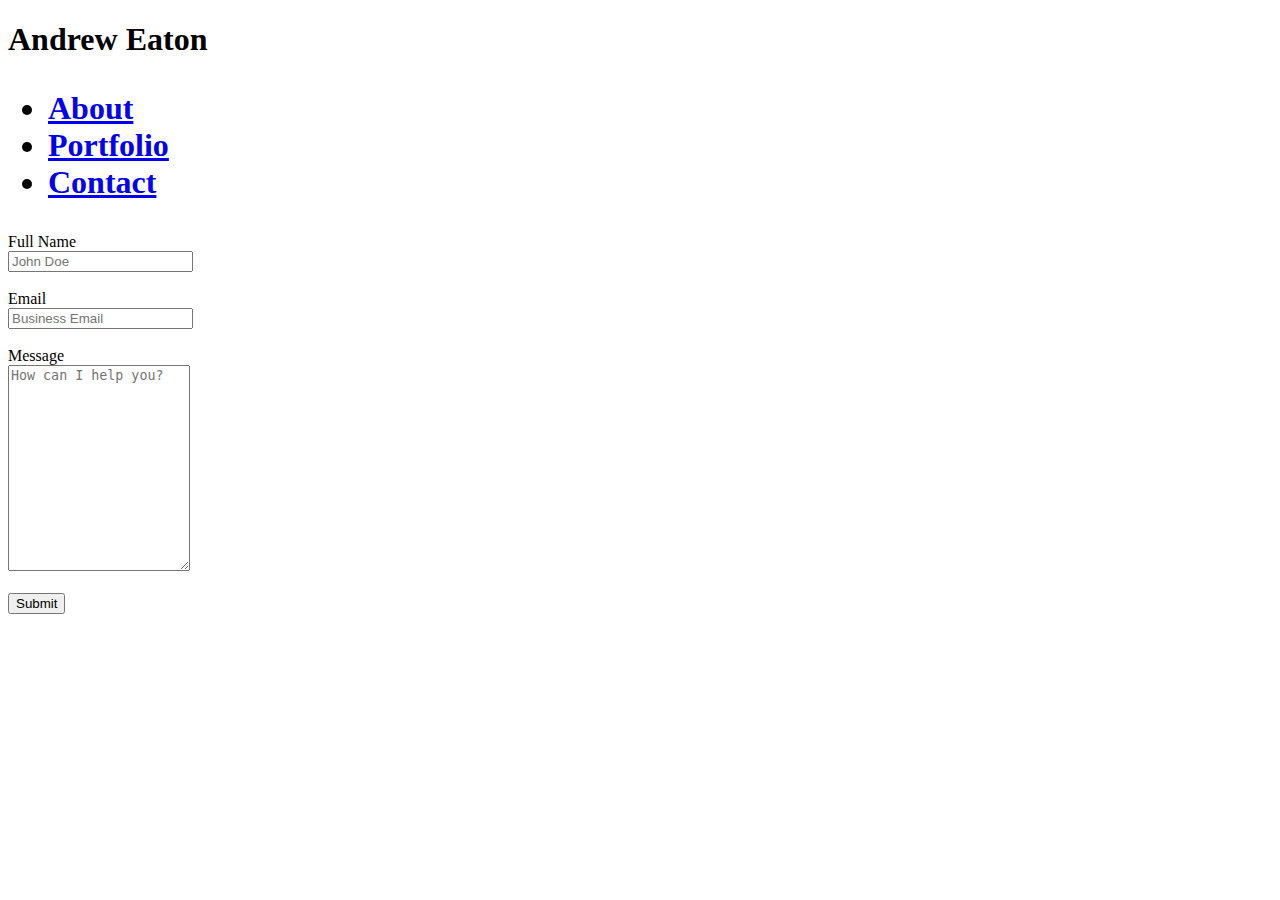
==== contact.html @ 895a7e1a "portfolio css is getting close" ====
<!DOCTYPE html>
<html>
<header>
	<title>Andrew Eaton's Portfolio</title>
	<link rel="stylesheet" href="style.css">
</header>

<body>
	<header>
		<h1><b>Andrew Eaton</b><h1>
		
		<nav>
			<ul>
				<li><a href="index.html">About</a></li>
				<li><a href="portfolio.html">Portfolio</a></li>
				<li><a href="contact.html">Contact</a></li>
			</ul>
		</nav>
	</header>

	<div>
		<div class="container">
  			<form action="/action_page.php">

    			<label for="fname">Full Name</label>
    			<br>
    			<input type="text" id="full_name" name="full_name" placeholder="John Doe">
    			<br>
    			<br>

    			<label for="email">Email</label>
    			<br>
    			<input type="text" id="email" name="email" placeholder="Business Email">
    			<br>
    			<br>

    			<label for="message">Message</label>
    			<br>
    			<textarea id="message" name="message" placeholder="How can I help you?" style="height:200px"></textarea>
    			<br>
    			<br>

   				<input type="submit" value="Submit">

  			</form>
		</div>
	</div>
</body>

</html>
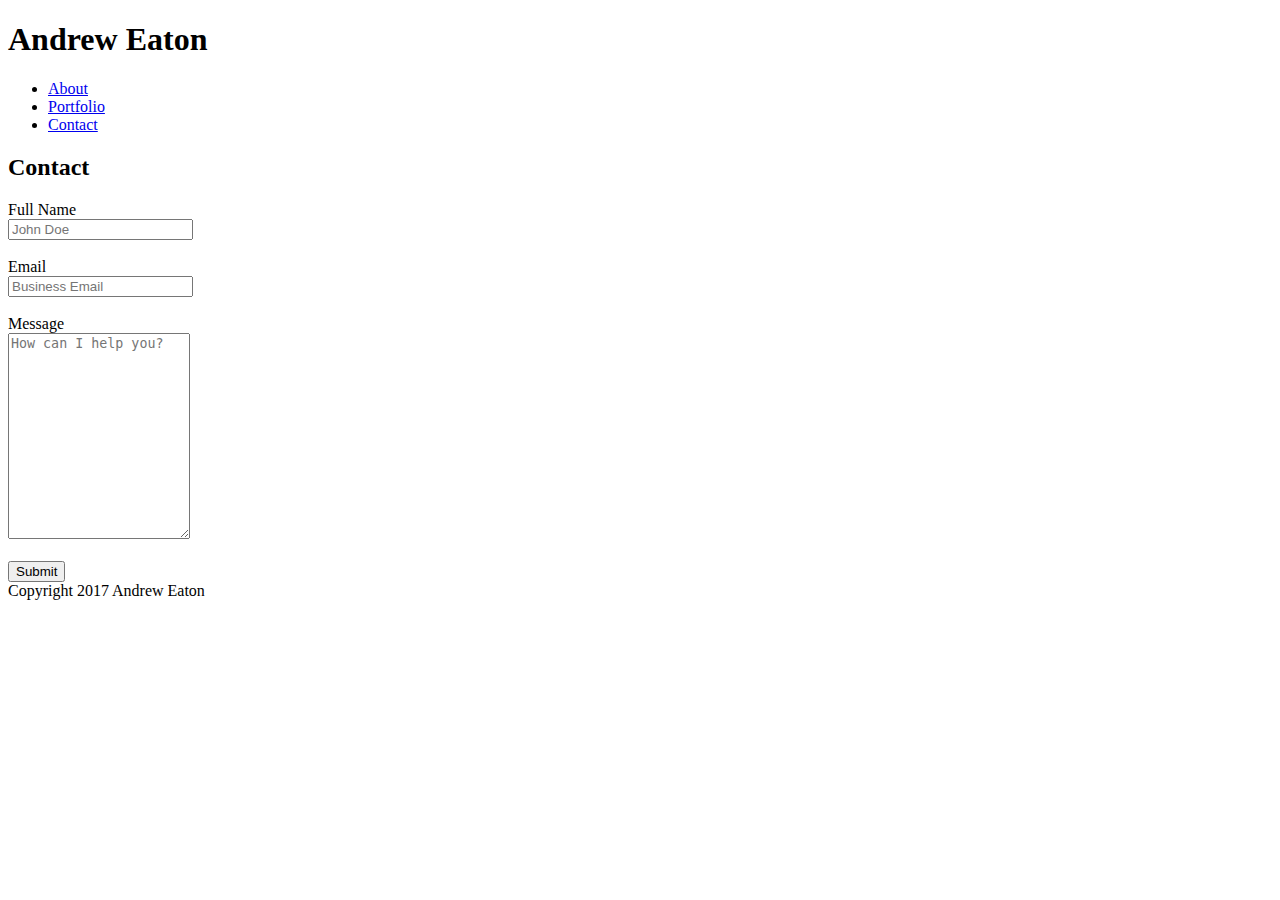
==== commit 4eba8062: "html for contact almost finished, html for index begun" ====
--- a/contact.html
+++ b/contact.html
@@ -1,13 +1,13 @@
 <!DOCTYPE html>
 <html>
 <header>
-	<title>Andrew Eaton's Portfolio</title>
-	<link rel="stylesheet" href="style.css">
+	<title>Contact Andrew Eaton</title>
+	<link rel="stylesheet" type="text/css" href="style.css">
 </header>
 
 <body>
-	<header>
-		<h1><b>Andrew Eaton</b><h1>
+	<div class="container">
+		<h1><b>Andrew Eaton</b></h1>
 		
 		<nav>
 			<ul>
@@ -16,35 +16,45 @@
 				<li><a href="contact.html">Contact</a></li>
 			</ul>
 		</nav>
-	</header>
+	</div>
 
-	<div>
-		<div class="container">
-  			<form action="/action_page.php">
+	<div class="container">
+  		<section id="contact">
+  			<h2>Contact</h2>
+  			
+	  			<form action="/action_page.php">
 
-    			<label for="fname">Full Name</label>
-    			<br>
-    			<input type="text" id="full_name" name="full_name" placeholder="John Doe">
-    			<br>
-    			<br>
+	    			<label for="fname">Full Name</label>
+	    			<br>
+	    			<input type="text" id="full_name" name="full_name" placeholder="John Doe">
+	    			<br>
+	    			<br>
 
-    			<label for="email">Email</label>
-    			<br>
-    			<input type="text" id="email" name="email" placeholder="Business Email">
-    			<br>
-    			<br>
+	    			<label for="email">Email</label>
+	    			<br>
+	    			<input type="text" id="email" name="email" placeholder="Business Email">
+	    			<br>
+	    			<br>
 
-    			<label for="message">Message</label>
-    			<br>
-    			<textarea id="message" name="message" placeholder="How can I help you?" style="height:200px"></textarea>
-    			<br>
-    			<br>
+	    			<label for="message">Message</label>
+	    			<br>
+	    			<textarea id="message" name="message" placeholder="How can I help you?" style="height:200px"></textarea>
+	    			<br>
+	    			<br>
 
-   				<input type="submit" value="Submit">
+	   				<input type="submit" value="Submit">
+			
+	  			</form>
+  		</section>
+		
+	</div>
 
-  			</form>
-		</div>
+	<div class="footer">
+		<footer>
+			Copyright 2017 Andrew Eaton
+		</footer>
 	</div>
+
 </body>
 
 </html>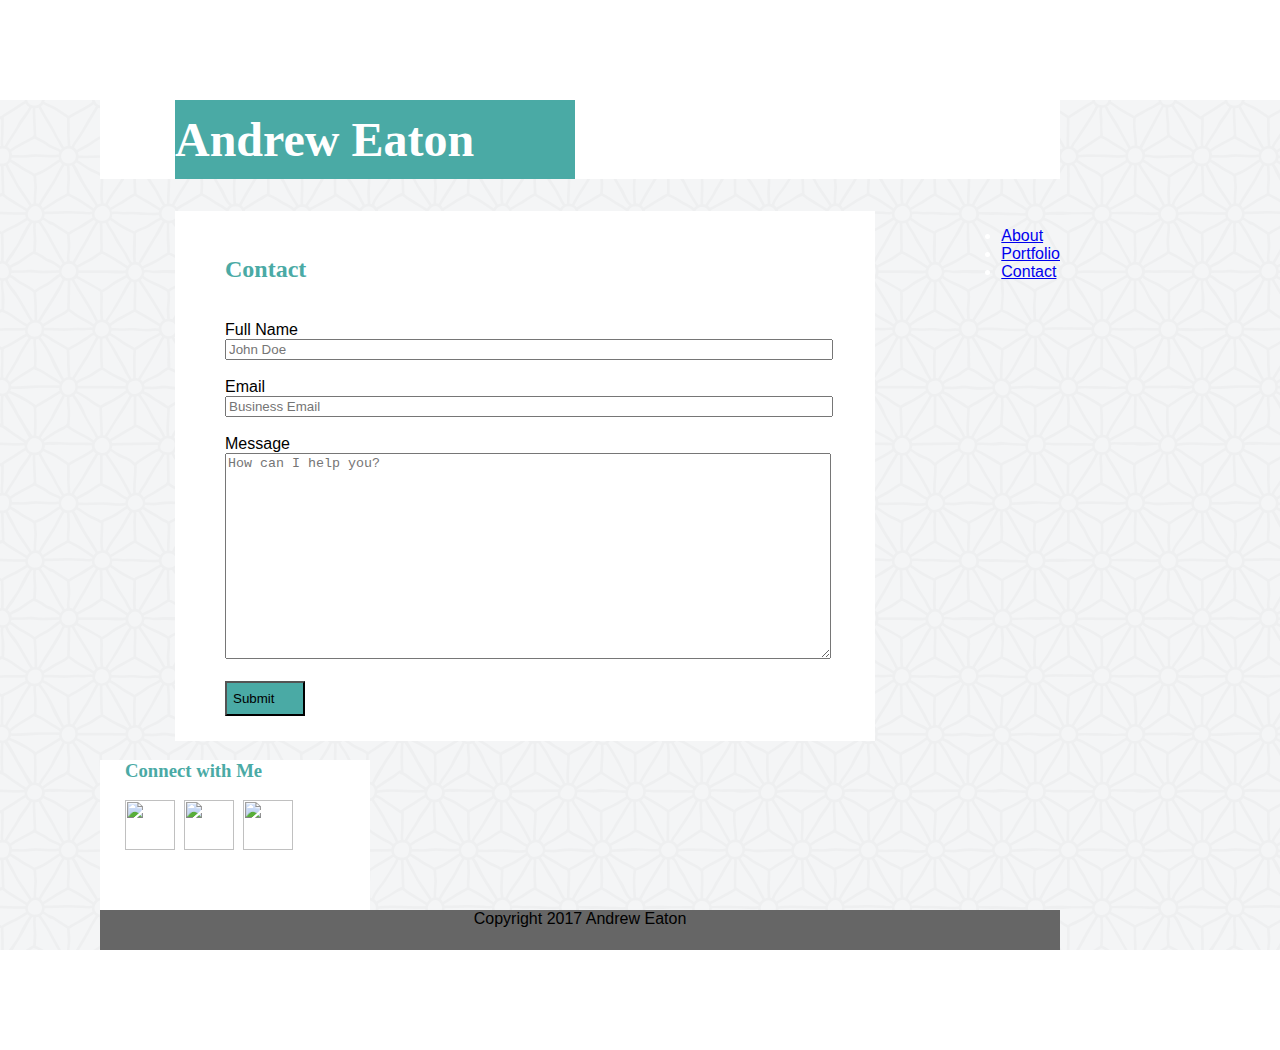
==== commit 4d7343c7: "floats suck" ====
--- a/contact.html
+++ b/contact.html
@@ -1,60 +1,77 @@
 <!DOCTYPE html>
 <html>
-<header>
+<head>
 	<title>Contact Andrew Eaton</title>
-	<link rel="stylesheet" type="text/css" href="style.css">
-</header>
+	<link rel="stylesheet" type="text/css" href="assets/css/style.css">
+</head>
+<body>
+	<div id="background">
+		<div id="content">
+			<header id="header">
+				<h1><b>Andrew Eaton</b></h1>
+					<nav>
+						<ul>
+						<li><a href="index.html">About</a></li>
+						<li><a href="portfolio.html">Portfolio</a></li>
+						<li><a href="contact.html">Contact</a></li>
+						</ul>
+					</nav>
+			</header>
 
-<body>
-	<div class="container">
-		<h1><b>Andrew Eaton</b></h1>
+			
+				<div class="container" border-style:solid;>
+			  		<section id="contact">
+			  			<h2>Contact</h2>
+			  			
+				  			<form action="/action_page.php">
+									<br>
+					    			<label for="fname">Full Name</label>
+					    			<br>
+					    			<input type="text" id="full_name" name="full_name" placeholder="John Doe" width="600px">
+					    			<br>
+					    			<br>
+
+					    			<label for="email">Email</label>
+					    			<br>
+					    			<input type="text" id="email" name="email" placeholder="Business Email">
+					    			<br>
+					    			<br>
+
+					    			<label for="message">Message</label>
+					    			<br>
+					    			<textarea id="message" name="message" placeholder="How can I help you?" style="height:200px"></textarea>
+					    			<br>
+					    			<br>
+
+					   				<input id="submit" type="submit" value="Submit">
+						
+				  			</form>
+			  		</section>
+					
+				</div>
+				
+				<div class="container" border-syle:solid>
+					<section id="connect">
+						<h3>Connect with Me</h3>
+						<img id="linkedin" src="assets/images/square-linkedin-512.png" height="50px" width="50px">
+						<img id="github" src="assets/images/github.svg" height="50px" width="50px">
+						<img id="stackoverflow" src="http://www.iconsdb.com/icons/preview/orange/stackoverflow-3-xxl.png" height="50px" width="50px">
+
+
+					</section>
+				</div>
+				
+
+
+
+
+				<div class="footer" border-style:solid>
+					<footer>
+						Copyright 2017 Andrew Eaton
+					</footer>
+				</div>
 		
-		<nav>
-			<ul>
-				<li><a href="index.html">About</a></li>
-				<li><a href="portfolio.html">Portfolio</a></li>
-				<li><a href="contact.html">Contact</a></li>
-			</ul>
-		</nav>
+		</div>	
 	</div>
-
-	<div class="container">
-  		<section id="contact">
-  			<h2>Contact</h2>
-  			
-	  			<form action="/action_page.php">
-
-	    			<label for="fname">Full Name</label>
-	    			<br>
-	    			<input type="text" id="full_name" name="full_name" placeholder="John Doe">
-	    			<br>
-	    			<br>
-
-	    			<label for="email">Email</label>
-	    			<br>
-	    			<input type="text" id="email" name="email" placeholder="Business Email">
-	    			<br>
-	    			<br>
-
-	    			<label for="message">Message</label>
-	    			<br>
-	    			<textarea id="message" name="message" placeholder="How can I help you?" style="height:200px"></textarea>
-	    			<br>
-	    			<br>
-
-	   				<input type="submit" value="Submit">
-			
-	  			</form>
-  		</section>
-		
-	</div>
-
-	<div class="footer">
-		<footer>
-			Copyright 2017 Andrew Eaton
-		</footer>
-	</div>
-
 </body>
-
 </html>--- a/assets/css/style.css
+++ b/assets/css/style.css
@@ -0,0 +1,90 @@
+body {
+	margin:0px;
+	padding: 0px;
+}
+header {
+	margin: 0px;
+	padding: 0px;
+	background-color: #ffffff;
+	border-color: #cccccc;
+}
+h1 {
+	background-color: #4aaaa5;
+	background-size: 200px 200px;
+	background-repeat: no-repeat;
+	font-family: "georgia";
+	margin-left: 75px;
+	color: #ffffff;
+	width:400px;
+	font-size: 300%;
+	padding-top: 12px;
+	padding-bottom: 12px;
+}
+h2 {
+	color: #4aaaa5;
+	font-family: "georgia";
+	margin-left:25px;
+}
+h3 {
+	color: #4aaaa5;
+	font-family: "georgia";
+	margin-left: 25px;
+}
+nav {
+	float:right;
+	font-family: "arial";
+	color: #ffffff;
+}
+#background {
+	background-image: url(asanoha-400px.png);
+	border-color: #dddddd
+
+}
+footer {
+	background-color: #666666;
+	text-align: center;
+	font-family: "arial";
+	border-width: 40px;
+	height: 40px;
+}
+#content {
+	width: 960px;
+	border: 200px;
+	margin: 100px;
+}
+#contact {
+	width: 650px;
+	margin-left: 75px;
+	background-color: #ffffff;
+	font-family: "arial";
+	padding:25px;
+}
+#connect {
+	width:270px;
+	height:150px;
+	background-color: #ffffff;
+}
+input {
+	text-align: left;
+	width:600px;
+}
+form {
+	margin-left:25px;
+}
+textarea {
+	width:600px;
+}
+#submit {
+	width:80px;
+	height:35px;
+	background-color: #4aaaa5;
+}
+#linkedin {
+	margin-left: 25px;
+}
+#github {
+	margin-left: 5px;
+}
+#stackoverflow {
+	margin-left: 5px;
+}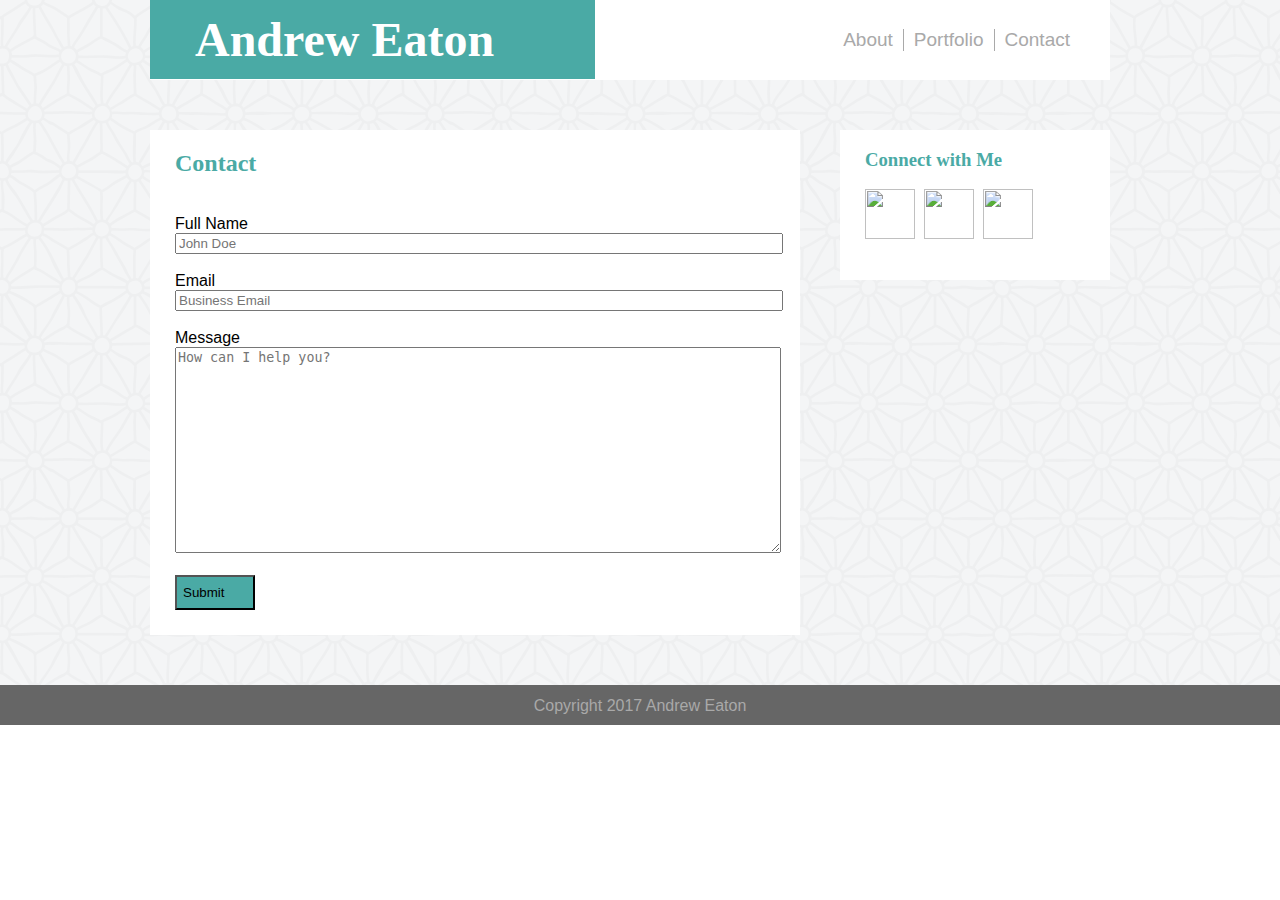
==== commit 0eae537c: "everything is coming together nicely" ====
--- a/contact.html
+++ b/contact.html
@@ -6,21 +6,21 @@
 </head>
 <body>
 	<div id="background">
-		<div id="content">
+		<div id="website">
 			<header id="header">
 				<h1><b>Andrew Eaton</b></h1>
 					<nav>
 						<ul>
 						<li><a href="index.html">About</a></li>
 						<li><a href="portfolio.html">Portfolio</a></li>
-						<li><a href="contact.html">Contact</a></li>
+						<li id="last"><a href="contact.html">Contact</a></li>
 						</ul>
 					</nav>
 			</header>
 
 			
 				<div class="container" border-style:solid;>
-			  		<section id="contact">
+			  		<section id="maincontent">
 			  			<h2>Contact</h2>
 			  			
 				  			<form action="/action_page.php">
@@ -48,30 +48,28 @@
 				  			</form>
 			  		</section>
 					
-				</div>
 				
-				<div class="container" border-syle:solid>
+				
+				
 					<section id="connect">
 						<h3>Connect with Me</h3>
-						<img id="linkedin" src="assets/images/square-linkedin-512.png" height="50px" width="50px">
-						<img id="github" src="assets/images/github.svg" height="50px" width="50px">
+						<img id="linkedin" src="https://i.pinimg.com/736x/f0/8c/52/f08c524d147f46398cb54013ee7013ee--linkedin-business-www-linkedin.jpg" height="50px" width="50px">
+						<img id="github" src="https://image.flaticon.com/icons/svg/38/38401.svg" height="50px" width="50px">
 						<img id="stackoverflow" src="http://www.iconsdb.com/icons/preview/orange/stackoverflow-3-xxl.png" height="50px" width="50px">
 
 
 					</section>
 				</div>
 				
-
-
-
-
-				<div class="footer" border-style:solid>
-					<footer>
-						Copyright 2017 Andrew Eaton
-					</footer>
-				</div>
+		</div>
 		
-		</div>	
+		<div class="footer" border-style:solid>
+			<footer>
+				Copyright 2017 Andrew Eaton
+			</footer>
+		</div>
+		
+			
 	</div>
 </body>
 </html>--- a/assets/css/style.css
+++ b/assets/css/style.css
@@ -2,23 +2,33 @@
 	margin:0px;
 	padding: 0px;
 }
+#background {
+	background-image: url(asanoha-400px.png);
+	border-color: #dddddd
+
+}
 header {
-	margin: 0px;
 	padding: 0px;
 	background-color: #ffffff;
 	border-color: #cccccc;
+	overflow: auto;
+	margin-left: 50px;
+	width:960px;
+	height: 80px;
 }
 h1 {
 	background-color: #4aaaa5;
 	background-size: 200px 200px;
 	background-repeat: no-repeat;
 	font-family: "georgia";
-	margin-left: 75px;
 	color: #ffffff;
 	width:400px;
 	font-size: 300%;
 	padding-top: 12px;
 	padding-bottom: 12px;
+	margin: 0;
+	float: left;
+	padding-left: 45px;
 }
 h2 {
 	color: #4aaaa5;
@@ -31,38 +41,62 @@
 	margin-left: 25px;
 }
 nav {
+	text-decoration: none;
 	float:right;
 	font-family: "arial";
+	font-size: 19px;
 	color: #ffffff;
+	margin-top: 10px;
+	margin-right: 30px;
 }
-#background {
-	background-image: url(asanoha-400px.png);
-	border-color: #dddddd
-
+li {
+	float:left;
+	margin-left: 10px;
+	text-decoration: none;
+	border-right: solid 1px #a9a9a9;
+	padding-right:10px;
+}
+#last {
+	border-right:none;
+}
+a {
+	text-decoration: none;
+	color: #a9a9a9;
+}
+ul {
+	list-style-type: none;
+}
+.footer {
+	background-color: #666666;
+	text-align: center;
+	border-width: 40px;
+	height: 40px;
+	margin-top: 50px;
 }
 footer {
-	background-color: #666666;
 	text-align: center;
 	font-family: "arial";
-	border-width: 40px;
-	height: 40px;
+	display: inline-block;
+	vertical-align: middle;
+	margin-top: 12px;
+	color: #a9a9a9;
 }
-#content {
+#website {
 	width: 960px;
-	border: 200px;
-	margin: 100px;
+	padding-left: 100px;
 }
-#contact {
+#maincontent {
 	width: 650px;
-	margin-left: 75px;
 	background-color: #ffffff;
 	font-family: "arial";
-	padding:25px;
+	float: left;
+	padding-bottom:25px;
 }
 #connect {
 	width:270px;
 	height:150px;
 	background-color: #ffffff;
+	float: right;
 }
 input {
 	text-align: left;
@@ -87,4 +121,14 @@
 }
 #stackoverflow {
 	margin-left: 5px;
+}
+.container {
+	overflow: auto;
+	width: 960px;
+	margin-top:50px;
+	margin-left:50px;
+}
+p {
+	margin-left: 25px;
+	margin-right:25px;
 }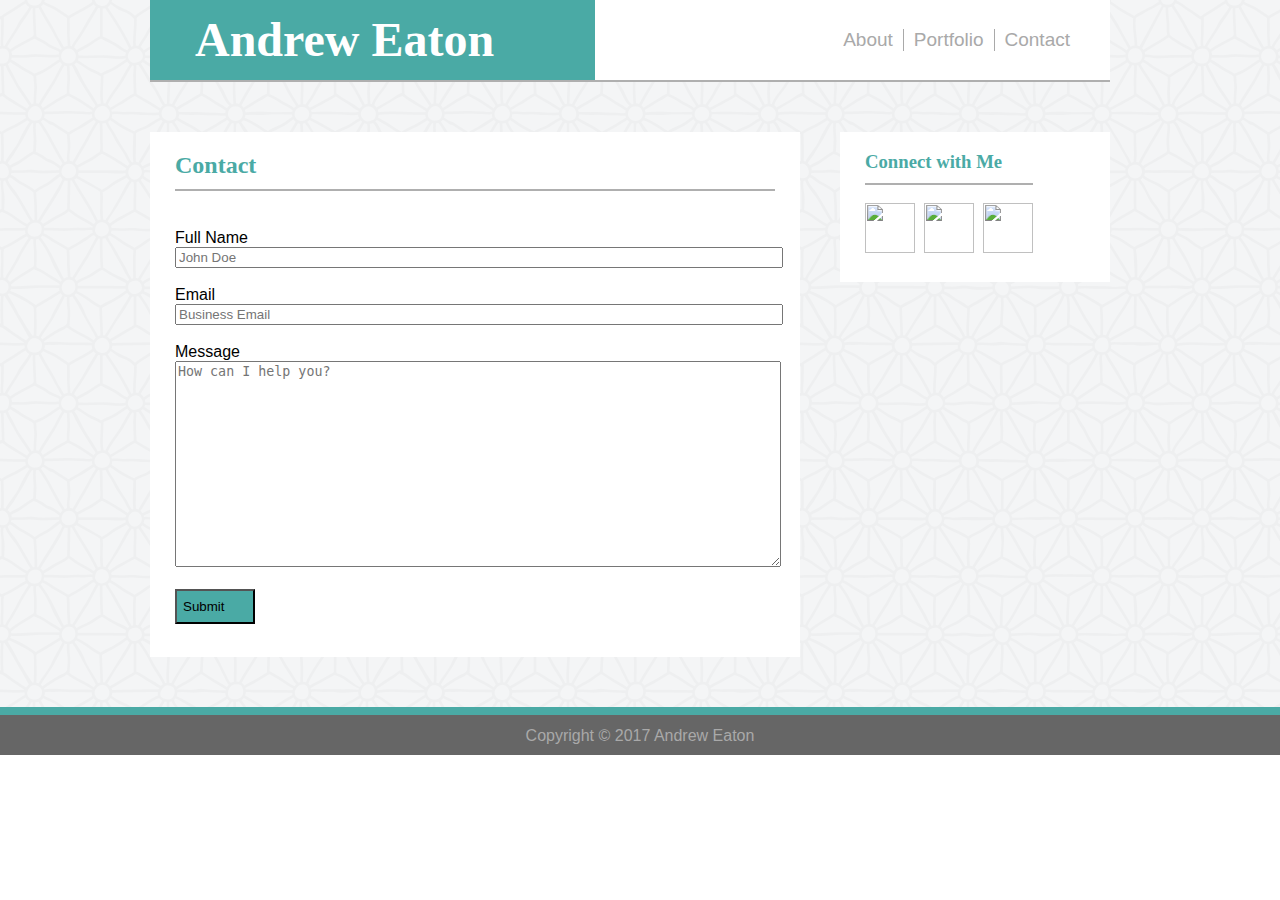
==== commit 6098ea0f: "I am all done." ====
--- a/contact.html
+++ b/contact.html
@@ -20,7 +20,7 @@
 
 			
 				<div class="container" border-style:solid;>
-			  		<section id="maincontent">
+			  		<section id="maincontentcontact">
 			  			<h2>Contact</h2>
 			  			
 				  			<form action="/action_page.php">
@@ -65,7 +65,7 @@
 		
 		<div class="footer" border-style:solid>
 			<footer>
-				Copyright 2017 Andrew Eaton
+				Copyright &copy; 2017 Andrew Eaton
 			</footer>
 		</div>
 		
--- a/assets/css/style.css
+++ b/assets/css/style.css
@@ -15,6 +15,7 @@
 	margin-left: 50px;
 	width:960px;
 	height: 80px;
+	border-bottom: solid 2px #afafaf;
 }
 h1 {
 	background-color: #4aaaa5;
@@ -23,6 +24,7 @@
 	font-family: "georgia";
 	color: #ffffff;
 	width:400px;
+	height:56px;
 	font-size: 300%;
 	padding-top: 12px;
 	padding-bottom: 12px;
@@ -34,11 +36,17 @@
 	color: #4aaaa5;
 	font-family: "georgia";
 	margin-left:25px;
+	border-bottom: solid 2px #afafaf;
+	width: 600px;
+	padding-bottom: 10px;
 }
 h3 {
 	color: #4aaaa5;
 	font-family: "georgia";
 	margin-left: 25px;
+	border-bottom: solid 2px #afafaf;
+	padding-bottom: 10px;
+	width: 168px;
 }
 nav {
 	text-decoration: none;
@@ -72,6 +80,7 @@
 	border-width: 40px;
 	height: 40px;
 	margin-top: 50px;
+	border-top: solid 8px #4aaaa5;
 }
 footer {
 	text-align: center;
@@ -85,8 +94,25 @@
 	width: 960px;
 	padding-left: 100px;
 }
+#maincontentindex {
+	width: 650px;
+	height: 500px;
+	background-color: #ffffff;
+	font-family: "arial";
+	float: left;
+	padding-bottom:25px;
+}
 #maincontent {
 	width: 650px;
+	height: 675px;
+	background-color: #ffffff;
+	font-family: "arial";
+	float: left;
+	padding-bottom:25px;
+}
+#maincontentcontact {
+	width: 650px;
+	height: 500px;
 	background-color: #ffffff;
 	font-family: "arial";
 	float: left;
@@ -130,5 +156,65 @@
 }
 p {
 	margin-left: 25px;
-	margin-right:25px;
+	margin-right: 25px;
+}
+#me {
+	float:left;
+	height: 175px;
+	width: 175px;
+	margin-left: 25px;
+	margin-right: 20px;
+	margin-bottom: 5px;
+}
+#bmx {
+	width: 214px;
+	height: 173px;
+}
+#technology {
+	width: 214px;
+	height: 173px;
+}
+#food {
+	width: 214px;
+	height: 173px;
+}
+#poi {
+	width: 214px;
+	height: 173px;
+}
+#longboarding {
+	width: 214px;
+	height: 173px;
+}
+#videogames {
+	width: 214px;
+	height: 173px;
+}
+.images {
+	width: 214px;
+	height: 173px;
+	margin-left: 25px;
+	margin-top: 25px;
+	float:left;
+	position: relative;
+}
+.imagesright {
+	width: 214px;
+	height: 173px;
+	margin-left: 150px;
+	margin-top: 25px;
+	float:left;
+	position: relative;
+}
+h4 {
+	background: #4aaaa5;
+	color: #ffffff;
+	margin:0;
+	padding:0;
+	text-align: center;
+	position: absolute;
+	bottom:8px;
+	width:100%;
+	height:24px;
+	padding-top:6px;
 }